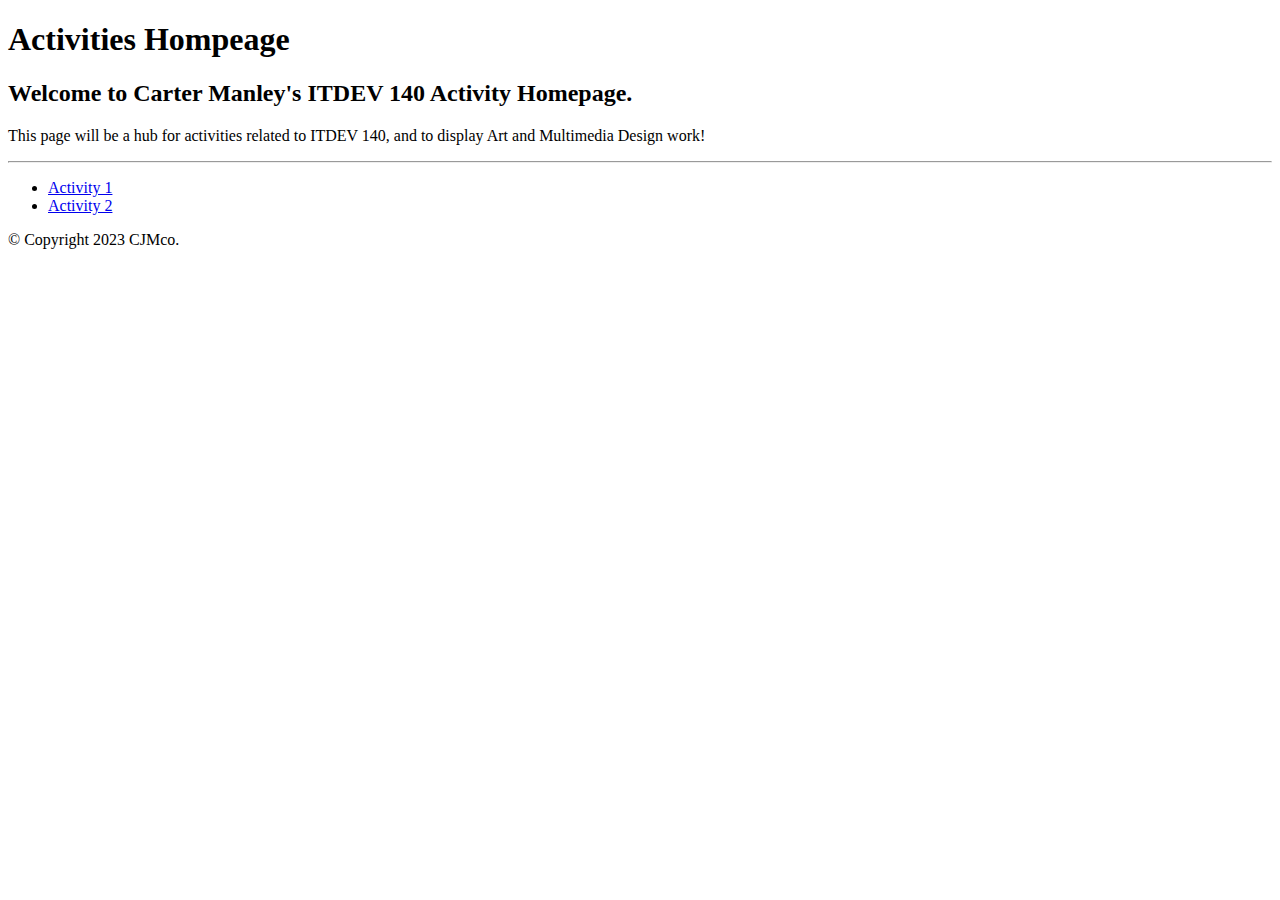
==== index.html @ 6f62fdbf "Completed Activity 2" ====
<!DOCTYPE html>
<html lang="en">
<head>
    <meta charset="UTF-8">
    <meta name="description" content="Welcome to my site">
    <meta name="keywords" content="Carter Manley's web portfolio">
	<title>ITDEV 140 Activities Homepage</title>
</head>
<body>
    <header>
        <h1>Activities Hompeage</h1>
        <h2>
            Welcome to Carter Manley's ITDEV 140 Activity Homepage.
        </h2>
    </header>
    <main>
        <p>
            This page will be a hub for activities related to ITDEV 140, and to display Art and Multimedia Design work!
        </p>
        <hr>
        </hr>
        <ul>
            <li><a href="activity-1/activity_1_repo/index.html">Activity 1</a></li>
            <li><a href="activity-2/index.html">Activity 2</a></li>
        </ul>       
    </main>
    <footer>
        <p>&copy; Copyright 2023 CJMco.</p>
    </footer>
</body>
</html>
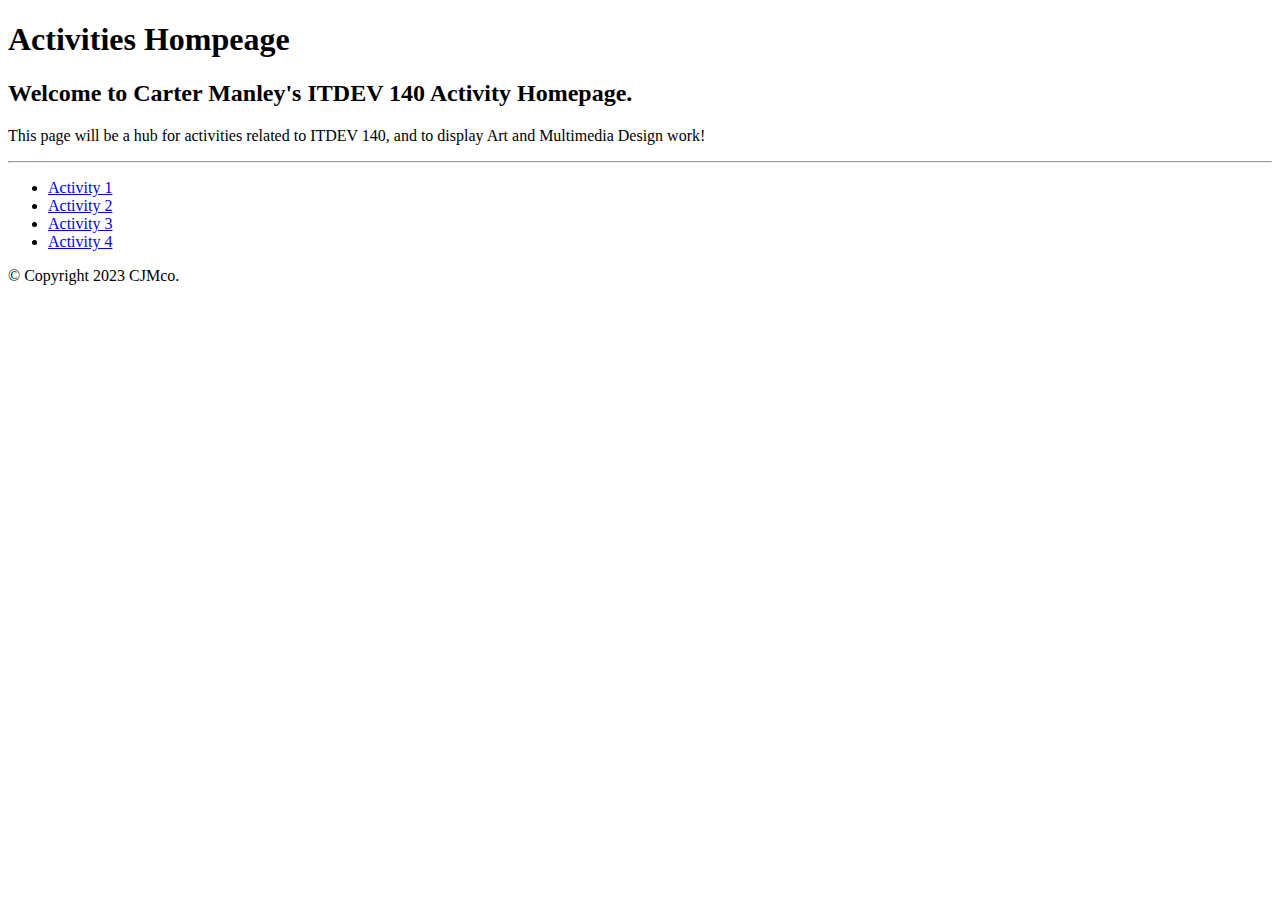
==== commit b22b6a25: "Completed Activity 4" ====
--- a/index.html
+++ b/index.html
@@ -20,8 +20,10 @@
         <hr>
         </hr>
         <ul>
-            <li><a href="activity-1/activity_1_repo/index.html">Activity 1</a></li>
+            <li><a href="activity-1/index.html">Activity 1</a></li>
             <li><a href="activity-2/index.html">Activity 2</a></li>
+            <li><a href="activity-3/index.html">Activity 3</a></li>
+            <li><a href="activity-4/index.html">Activity 4</a></li>            
         </ul>       
     </main>
     <footer>
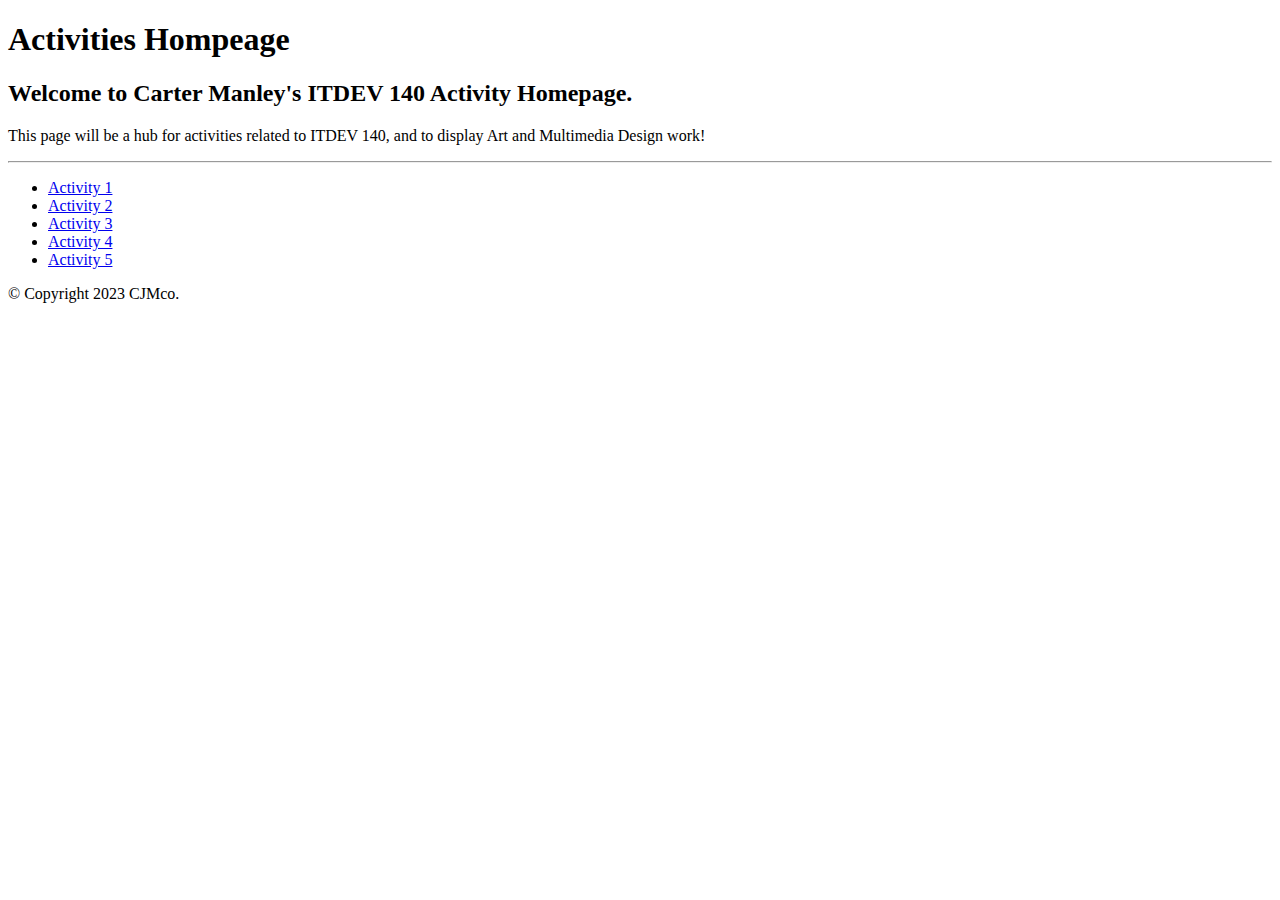
==== commit 670fd4c7: "Completed Activity 5" ====
--- a/index.html
+++ b/index.html
@@ -24,6 +24,7 @@
             <li><a href="activity-2/index.html">Activity 2</a></li>
             <li><a href="activity-3/index.html">Activity 3</a></li>
             <li><a href="activity-4/index.html">Activity 4</a></li>            
+            <li><a href="activity-5/index.html">Activity 5</a></li> 
         </ul>       
     </main>
     <footer>
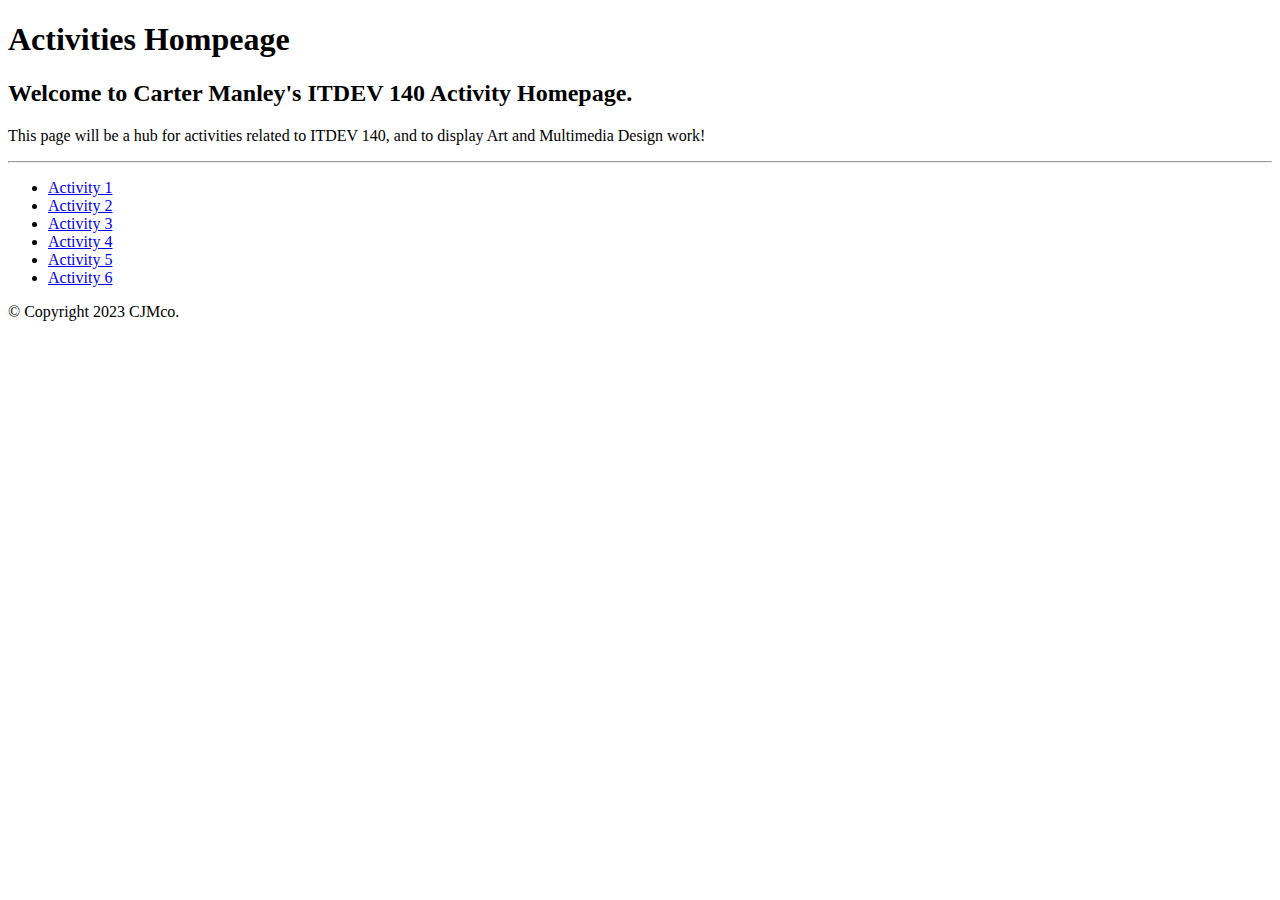
==== commit 53272c97: "Completed Activity 6" ====
--- a/index.html
+++ b/index.html
@@ -25,6 +25,7 @@
             <li><a href="activity-3/index.html">Activity 3</a></li>
             <li><a href="activity-4/index.html">Activity 4</a></li>            
             <li><a href="activity-5/index.html">Activity 5</a></li> 
+            <li><a href="activity-6/index.html">Activity 6</a></li> 
         </ul>       
     </main>
     <footer>
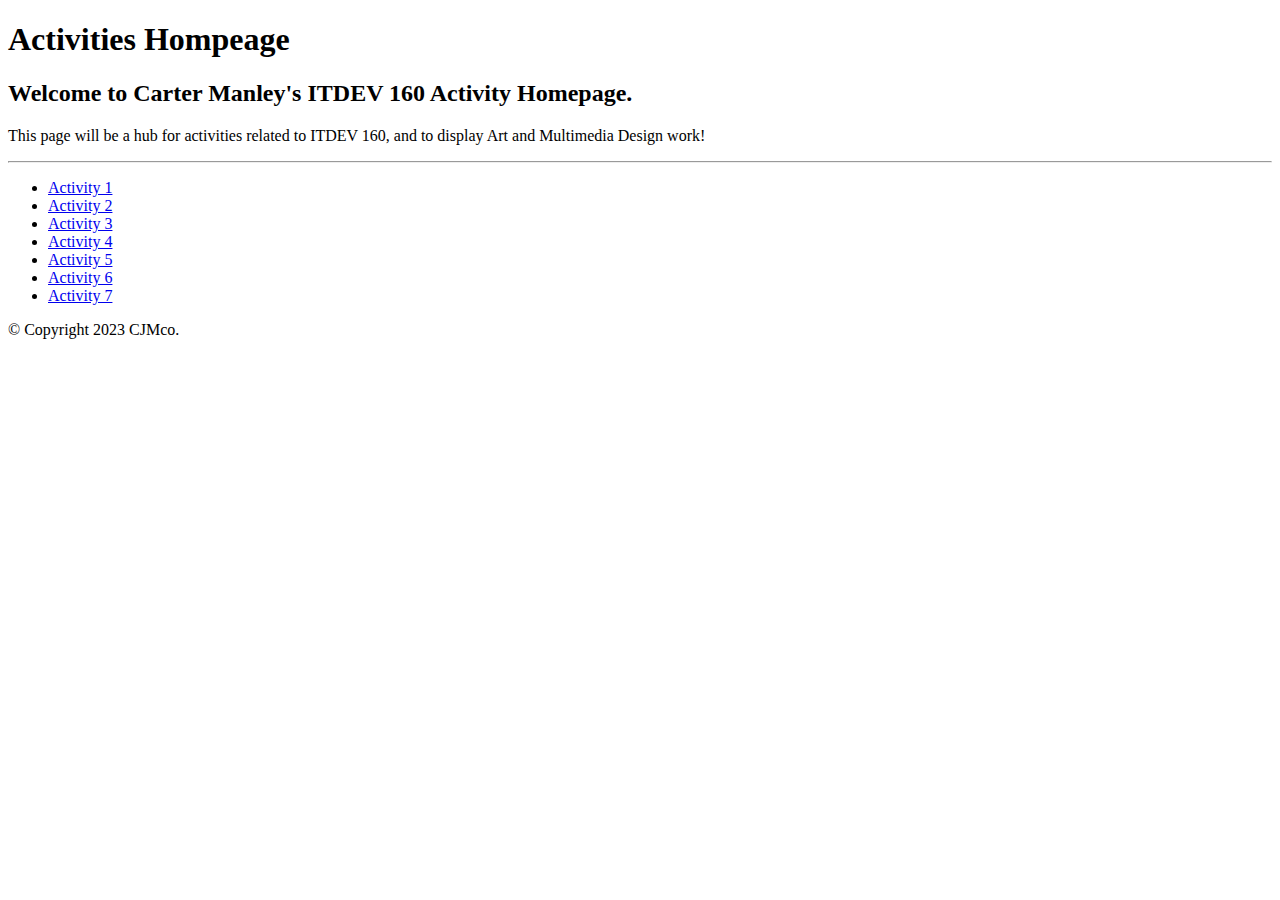
==== commit 501ccfe5: "Completed Activity 7" ====
--- a/index.html
+++ b/index.html
@@ -4,18 +4,18 @@
     <meta charset="UTF-8">
     <meta name="description" content="Welcome to my site">
     <meta name="keywords" content="Carter Manley's web portfolio">
-	<title>ITDEV 140 Activities Homepage</title>
+	<title>ITDEV 160 Activities Homepage</title>
 </head>
 <body>
     <header>
         <h1>Activities Hompeage</h1>
         <h2>
-            Welcome to Carter Manley's ITDEV 140 Activity Homepage.
+            Welcome to Carter Manley's ITDEV 160 Activity Homepage.
         </h2>
     </header>
     <main>
         <p>
-            This page will be a hub for activities related to ITDEV 140, and to display Art and Multimedia Design work!
+            This page will be a hub for activities related to ITDEV 160, and to display Art and Multimedia Design work!
         </p>
         <hr>
         </hr>
@@ -26,6 +26,7 @@
             <li><a href="activity-4/index.html">Activity 4</a></li>            
             <li><a href="activity-5/index.html">Activity 5</a></li> 
             <li><a href="activity-6/index.html">Activity 6</a></li> 
+            <li><a href="activity-7/index.html">Activity 7</a></li> 
         </ul>       
     </main>
     <footer>
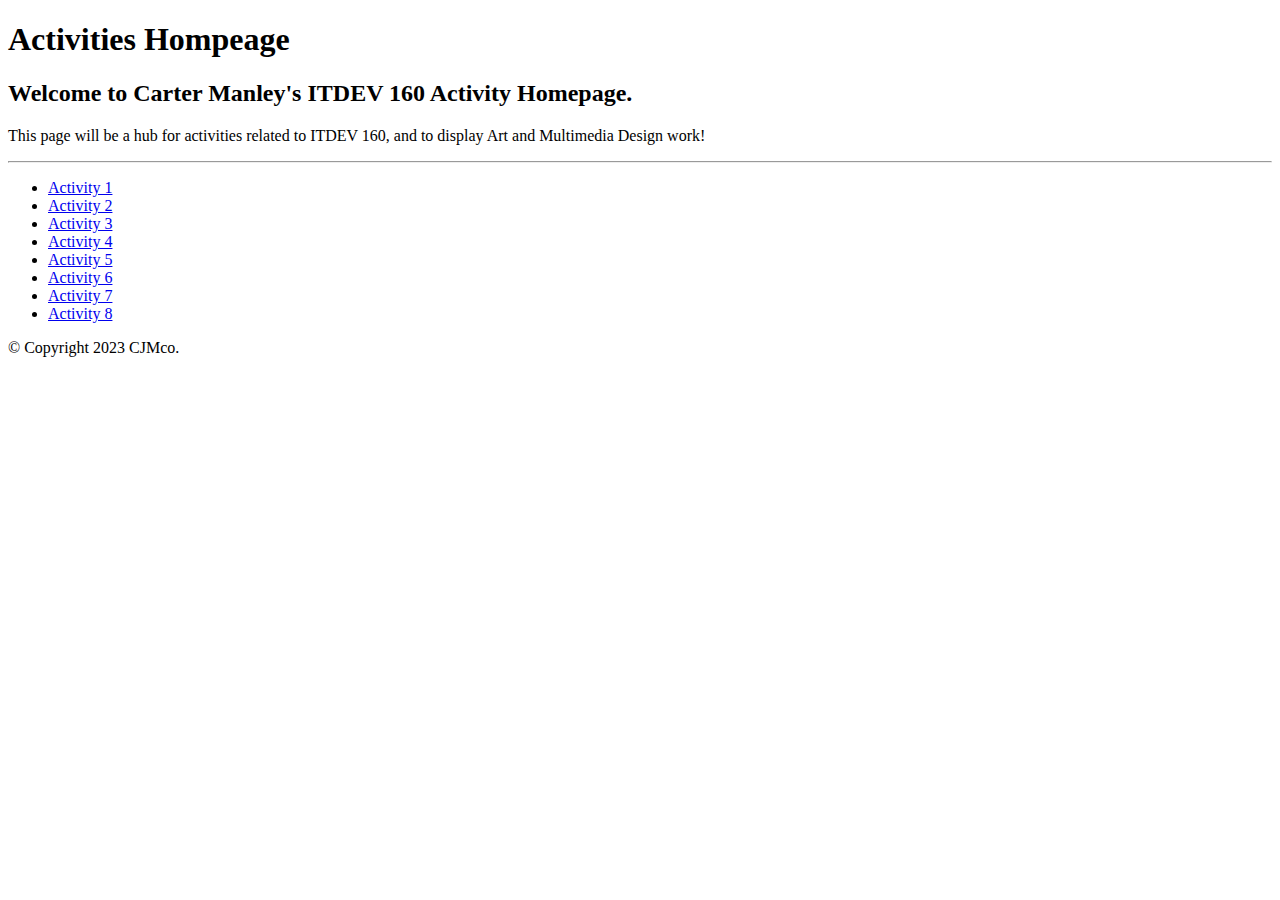
==== commit 4eb01059: "Completed Activity 8" ====
--- a/index.html
+++ b/index.html
@@ -27,6 +27,7 @@
             <li><a href="activity-5/index.html">Activity 5</a></li> 
             <li><a href="activity-6/index.html">Activity 6</a></li> 
             <li><a href="activity-7/index.html">Activity 7</a></li> 
+            <li><a href="activity-8/index.html">Activity 8</a></li> 
         </ul>       
     </main>
     <footer>
